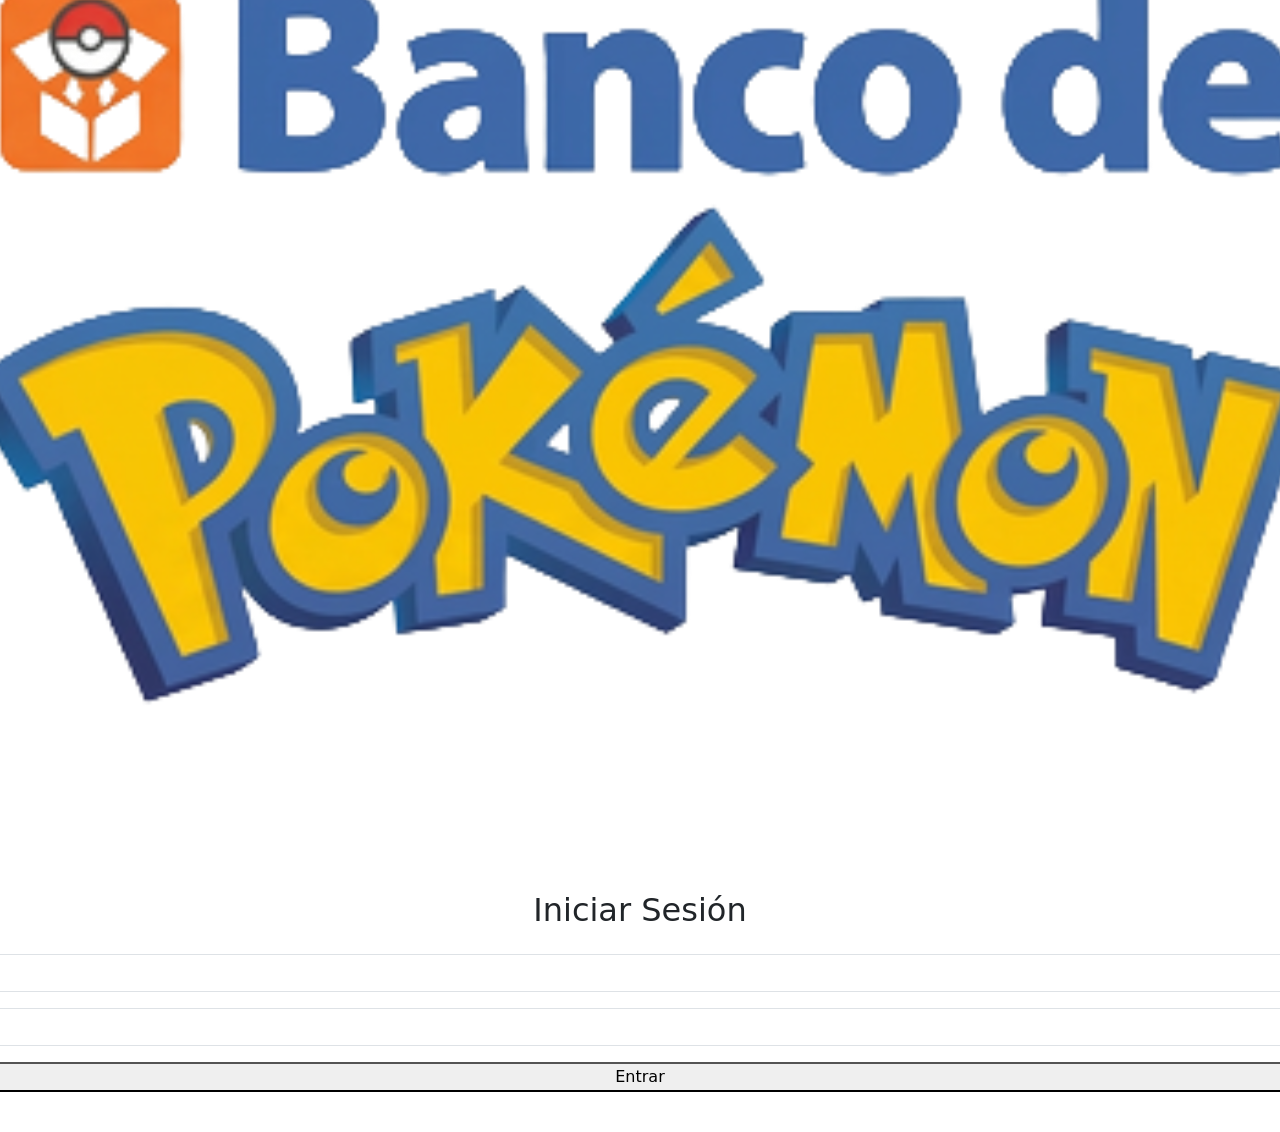
==== Pokemon bank/login.html @ 2f0b5552 "Actualización de Carpetas y carga de login" ====
<!DOCTYPE html>
<html lang="es">
<head>
  <meta charset="UTF-8">
  <title>Login Cajero Pokémon</title>
  <link rel="stylesheet" href="css/styles.css">
  <link href="https://cdn.jsdelivr.net/npm/bootstrap@5.3.0/dist/css/bootstrap.min.css" rel="stylesheet">
</head>
<body class="vh-100 d-flex align-items-center justify-content-center">

  <div class="login-box p-4 rounded shadow text-center">
    <img src="img/logo.png" alt="Logo" class="logo mb-3">
    <h2 class="mb-4">Iniciar Sesión</h2>
    <form id="loginForm">
      <div class="mb-3">
        <input type="text" class="form-control" id="usuario" placeholder="Usuario" required>
      </div>
      <div class="mb-3">
        <input type="password" class="form-control" id="clave" placeholder="Contraseña" required>
      </div>
      <button type="submit" class="menu-btn w-100">Entrar</button>
    </form>
    <p id="mensaje" class="text-danger mt-3"></p>
  </div>

  <script>
    document.getElementById("loginForm").addEventListener("submit", function(e) {
      e.preventDefault(); // Evita recargar la página

      const usuario = document.getElementById("usuario").value;
      const clave = document.getElementById("clave").value;

      if (usuario === "admin" && clave === "0000") {
        // Guardar el nombre en localStorage
        localStorage.setItem("nombreUsuario", usuario);

        // Redirigir a index.html
        window.location.href = "index.html";
      } else {
        document.getElementById("mensaje").textContent = "Usuario o contraseña incorrectos";
      }
    });
  </script>
</body>
</html>
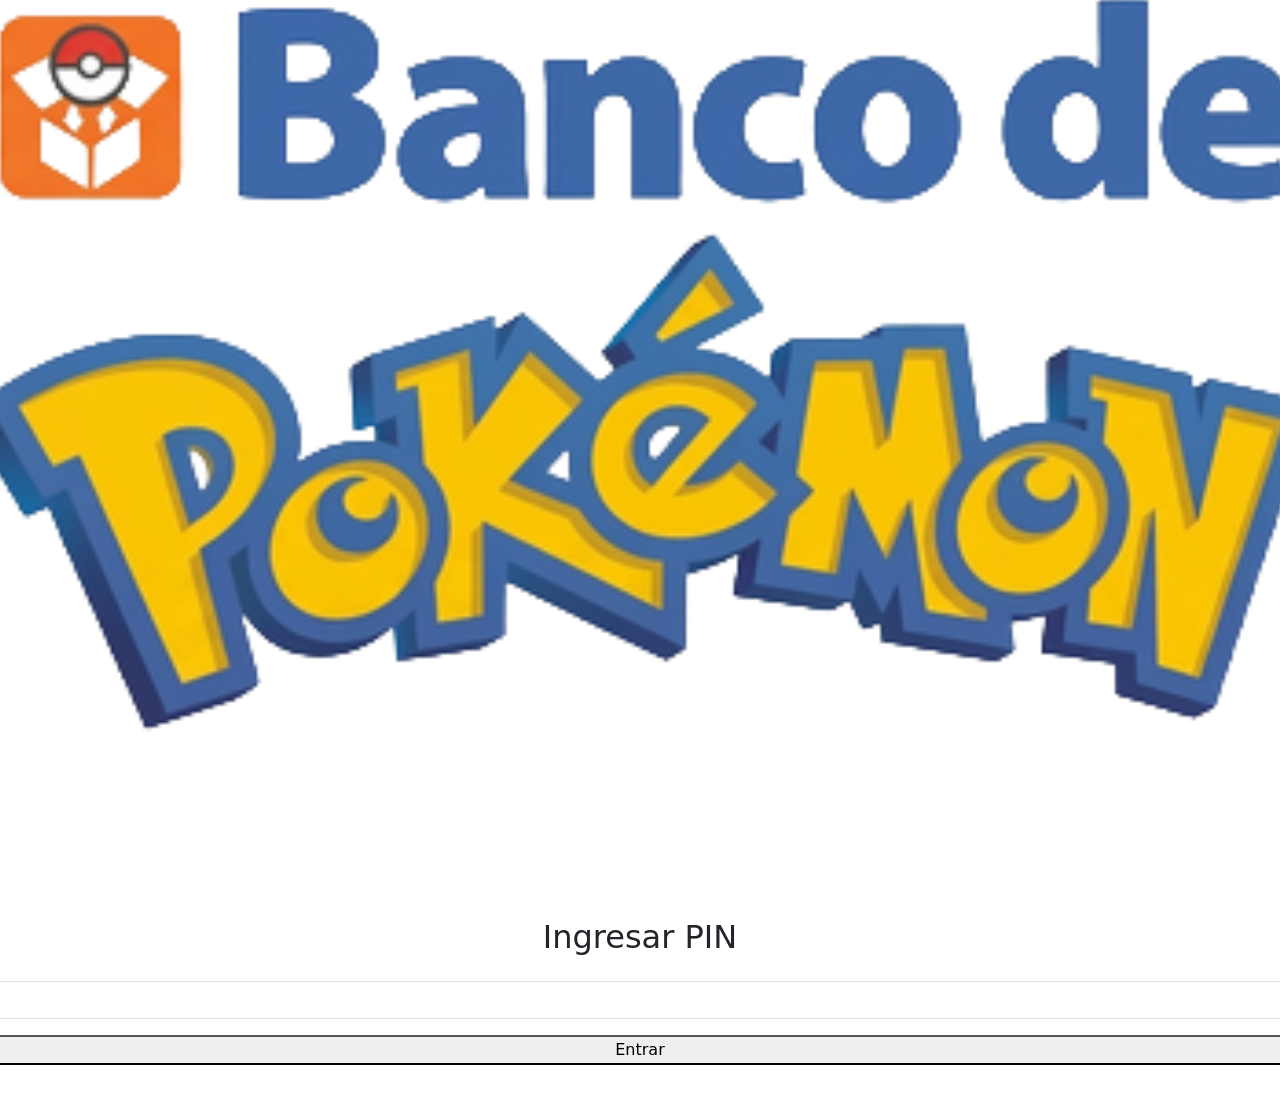
==== commit 66987366: "Actualizacion de Login y Graficos" ====
--- a/Pokemon bank/login.html
+++ b/Pokemon bank/login.html
@@ -10,13 +10,10 @@
 
   <div class="login-box p-4 rounded shadow text-center">
     <img src="img/logo.png" alt="Logo" class="logo mb-3">
-    <h2 class="mb-4">Iniciar Sesión</h2>
+    <h2 class="mb-4">Ingresar PIN</h2>
     <form id="loginForm">
       <div class="mb-3">
-        <input type="text" class="form-control" id="usuario" placeholder="Usuario" required>
-      </div>
-      <div class="mb-3">
-        <input type="password" class="form-control" id="clave" placeholder="Contraseña" required>
+        <input type="password" class="form-control" id="pin" placeholder="PIN de 4 dígitos" maxlength="4" required>
       </div>
       <button type="submit" class="menu-btn w-100">Entrar</button>
     </form>
@@ -24,20 +21,37 @@
   </div>
 
   <script>
+    // 🔹 Paso 1: Definir usuarios con PIN y cuenta
+    const usuarios = [
+      { nombre: "Admin", pin: "0000", cta: "0000001" },
+      { nombre: "Ash", pin: "1234", cta: "0000002" },
+      { nombre: "Misty", pin: "4321", cta: "0000003" }
+    ];
+
+    // Guardar en localStorage si aún no existe
+    if (!localStorage.getItem("usuarios")) {
+      localStorage.setItem("usuarios", JSON.stringify(usuarios));
+    }
+
+    // 🔹 Paso 2: Validar PIN
     document.getElementById("loginForm").addEventListener("submit", function(e) {
-      e.preventDefault(); // Evita recargar la página
+      e.preventDefault();
 
-      const usuario = document.getElementById("usuario").value;
-      const clave = document.getElementById("clave").value;
+      const pinIngresado = document.getElementById("pin").value;
+      const listaUsuarios = JSON.parse(localStorage.getItem("usuarios"));
 
-      if (usuario === "admin" && clave === "0000") {
-        // Guardar el nombre en localStorage
-        localStorage.setItem("nombreUsuario", usuario);
+      // Buscar coincidencia
+      const usuarioEncontrado = listaUsuarios.find(u => u.pin === pinIngresado);
+
+      if (usuarioEncontrado) {
+        // Guardar datos en localStorage para usarlos en index.html
+        localStorage.setItem("nombreUsuario", usuarioEncontrado.nombre);
+        localStorage.setItem("cuentaUsuario", usuarioEncontrado.cta);
 
         // Redirigir a index.html
         window.location.href = "index.html";
       } else {
-        document.getElementById("mensaje").textContent = "Usuario o contraseña incorrectos";
+        document.getElementById("mensaje").textContent = "PIN incorrecto. Intente nuevamente.";
       }
     });
   </script>
